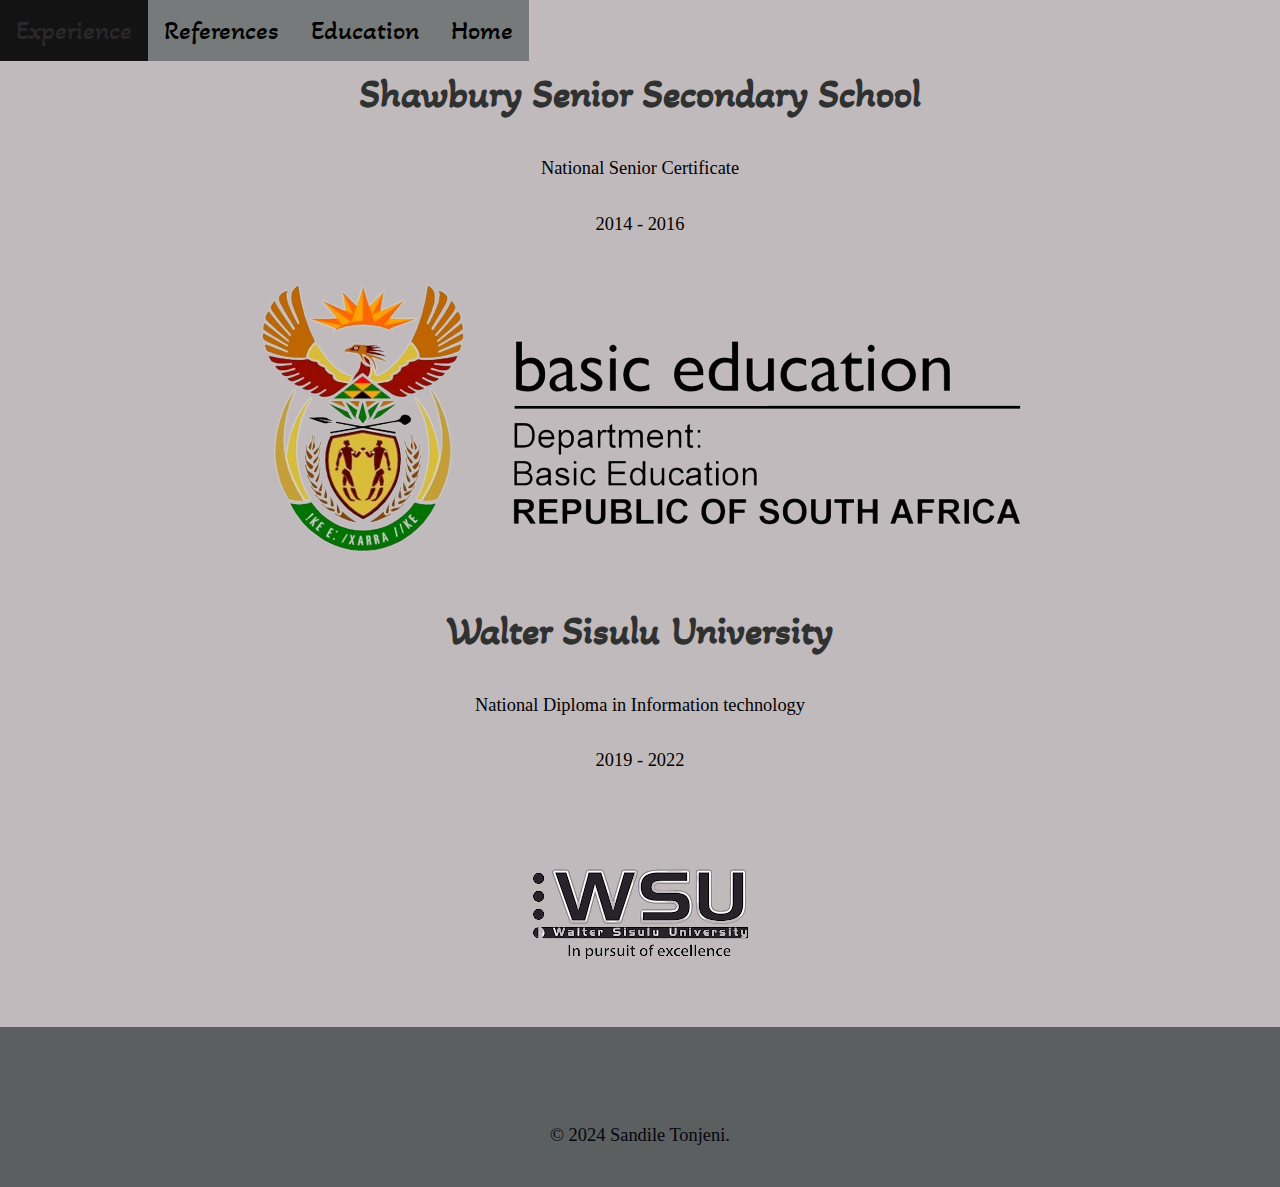
==== SBT/Education.html @ 6f998b89 "Add files via upload" ====
<!DOCTYPE html>
<html lang="en" dir="ltr">
  <head>
    <meta charset="utf-8">
    <title>Education</title>
    <link rel="stylesheet" href="css/styles.css">
    <link rel="icon" href="images/favicons.ico">
    <link rel="preconnect" href="https://fonts.googleapis.com">
    <link rel="preconnect" href="https://fonts.gstatic.com" crossorigin>
  <link href="https://fonts.googleapis.com/css2?family=Akaya+Telivigala&family=Merriweather:wght@300&family=Montserrat:wght@200&family=Playfair+Display:wght@500&family=Redressed&family=Sacramento&display=swap" rel="stylesheet">
  </head>
  <body>
    <div class="topnav">
      <a class="active" href="index.html">Home</a>
      <a href="Education.html">Education</a>
      <a href="Reference.html">References</a>
      <a href="Experience.html">Experience</a>
      
    </div>
    <br><br>
    <h2>Shawbury Senior Secondary School </h2>
    <p>National Senior Certificate</p>
    <p>2014 - 2016</p>
    <img class="portrex-img"  src="images/Basic-Education-removebg-preview.png" alt="Port Rex-img">


    <h2>Walter Sisulu University</h2>
    <p>National Diploma in Information technology</p>
    <p>2019 - 2022</p>
    <img class="nelson" src="images/WSU-removebg-preview.png" alt="Nelson Mandela University-img">

    <div class="bottom">
      <a class="footer-link" href="https://www.linkedin.com/in/sandile-tonjeni-173707223?utm_source=
      hare&utm_campaign=share_via&utm_content=profile&utm_medium=android_app"><i class="fa fa-linkedin-square" style="font-size:48px;color:rgb(108, 108, 110)"></i></i></a>
      <a class="footer-link" href="https://www.facebook.com/"><i class="fa fa-facebook-square" style="font-size:48px;color:rgb(104, 104, 110)"></i></a>
      <p style="color: #05050f;"> © 2024 Sandile Tonjeni.</p>
    </div>
  </body>
</html>

  </body>
</html>
---- SBT/css/styles.css ----
body{
  margin: 0;
  padding-top: 0;
  position: relative;
  text-align: center;
  min-height: 100%;
  background-color: #c0babd;
}

h1{
  font-size: 5.625rem;
  color: #5e5e68;
  margin: 50px auto 0 auto;
  font-family: 'Sacramento', cursive;
}

h2{
  font-size: 2.5rem;
  color: #303131;
  font-family: 'Akaya Telivigala', cursive;
}

h3{
  font-family: 'Montserrat', sans-serif;
  color: #404444;
}

p{
  line-height: 2;
  font-size: 1.15rem;
}

hr{
  border-style: none;
  border-top-style: dotted;
  border-width: 10px;
  border-color: #434044;
  width: 10%;
}

.myself{
  width: 50%;
  margin: auto;
}

.topnav{
  font-family: 'Akaya Telivigala', cursive;
  background-color: #777a7a;
  position: fixed;
  text-decoration: none;
}

.topnav a{
  float: right;
  color: #000000;
  text-align: center;
  padding: 14px 16px;
  text-decoration: none;
  font-size: 1.7rem;
}

.topnav a:hover{
  background-color: #141313;
 color: #2a282b;
}


.logo{
  border-radius: 100rem;
  width: 10rem;
  margin-bottom: 40px;
  padding-bottom: 20px;
}

.top{
  padding-top: 20px;
  padding-bottom: 40px;
}

.middle{
  margin: auto;
  padding-top: 20px;
  padding-bottom: 20px;
}

.skill-row{
  width: 50%;
  margin: 100px auto 100px auto;
  text-align: left;
  text-align: justify;
  line-height: 2;
}

.communication-img{
  border-radius: 100%;
  width: 25%;
  float: left;
  margin-right: 30px;
  }

.pressure{
  border-radius: 100%;
  width: 25%;
  float: right;
  margin-left: 30px;
}

.c-img{
  width: 25%;
  float: left;
  margin-right: 30px;
}

.computer-img{
  width: 25%;
  float: right;
  margin-left: 30px;
}

.plc-img{
  width: 25%;
  float: left;
  margin-right: 30px;
}

.bottom{
  background-color: #5b5f5f;
  position: absolute;
  padding: 15px 0 15px;
  width: 100%;
}

.contact-me{
  padding: 20px;
}

.footer-link{
  color: #a09797;
  font-family: 'Akaya Telivigala', cursive;
  margin: 10px 20px;
  font-size: 1.25rem;
  text-decoration: none;
}

.footer-link a:hover{
  color: #615248;
}

.ann{
  margin: 50px auto;;
}

.peter{
  margin: 50px auto;
}



.bella{
  border-radius: 100%;
  width: 25%;
  float: left;
  margin: auto 30px auto 20px;
}
.cafe-bella{
  margin: 80px auto;
}

.engineer{
  border-radius: 100%;
  width: 28%;
  float: right;
  margin: auto 20px auto 30px;
}

.nmu{
  margin: 50px auto;
}

.bottom-ref{
  background-color: #262e2e;
  position: absolute;
  padding: 15px 0 15px;
  width: 100%;
}

.btn {
   background: #74787c;
   background-image: -webkit-linear-gradient(top, #3D94F6, #1E62D0);
   background-image: -moz-linear-gradient(top, #3D94F6, #1E62D0);
   background-image: -ms-linear-gradient(top, #3D94F6, #1E62D0);
   background-image: -o-linear-gradient(top, #3D94F6, #1E62D0);
   background-image: -webkit-gradient(to bottom, #3D94F6, #1E62D0);
   -webkit-border-radius: 20px;
   -moz-border-radius: 20px;
   border-radius: 20px;
   color: #FFFFFF;
   font-family: Trebuchet MS;
   font-size: 21px;
   font-weight: 100;
   padding: 13px;
   -webkit-box-shadow: 1px 1px 20px 0 #000000;
   -moz-box-shadow: 1px 1px 20px 0 #000000;
   box-shadow: 1px 1px 20px 0 #000000;
   text-shadow: 1px 1px 20px #000000;
   border: solid #337FED 1px;
   text-decoration: none;
   display: inline-block;
   cursor: pointer;
   text-align: center;
}

.btn:hover {
   border: solid #337FED 1px;
   background: #1E9ED0;
   background-image: -webkit-linear-gradient(top, #1E9ED0, #AB3DF6);
   background-image: -moz-linear-gradient(top, #1E9ED0, #AB3DF6);
   background-image: -ms-linear-gradient(top, #1E9ED0, #AB3DF6);
   background-image: -o-linear-gradient(top, #1E9ED0, #AB3DF6);
   background-image: -webkit-gradient(to bottom, #1E9ED0, #AB3DF6);
   -webkit-border-radius: 10px;
   -moz-border-radius: 10px;
   border-radius: 10px;
   text-decoration: none;
}
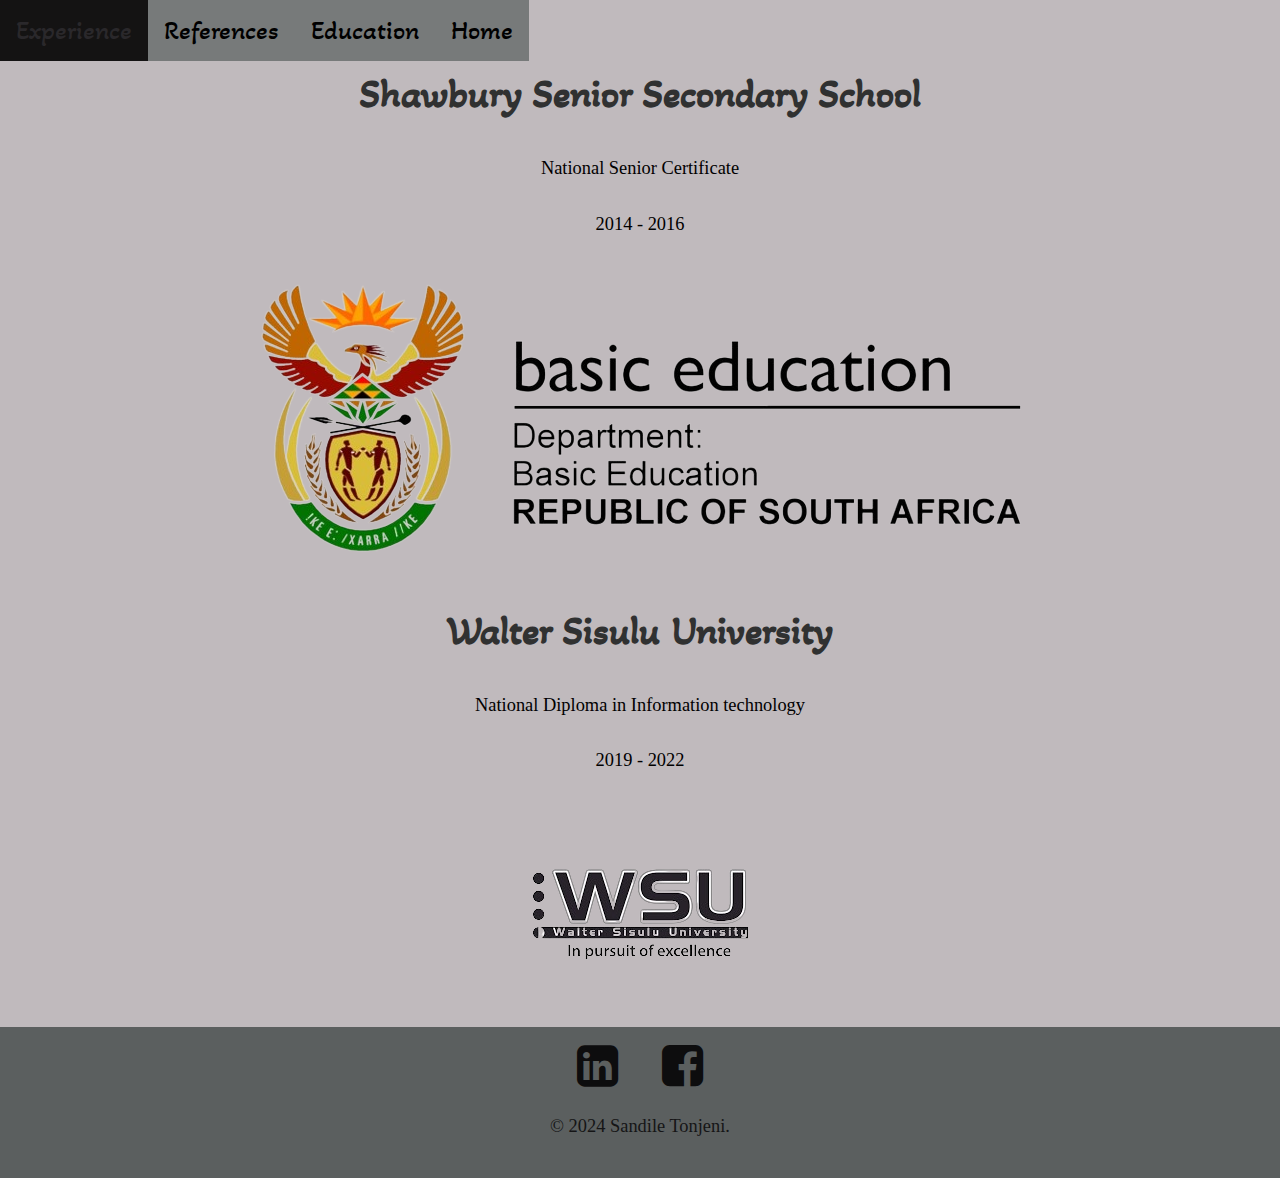
==== commit 3c7464b2: "chngg" ====
--- a/SBT/Education.html
+++ b/SBT/Education.html
@@ -8,6 +8,8 @@
     <link rel="preconnect" href="https://fonts.googleapis.com">
     <link rel="preconnect" href="https://fonts.gstatic.com" crossorigin>
   <link href="https://fonts.googleapis.com/css2?family=Akaya+Telivigala&family=Merriweather:wght@300&family=Montserrat:wght@200&family=Playfair+Display:wght@500&family=Redressed&family=Sacramento&display=swap" rel="stylesheet">
+  <link rel="stylesheet" href="https://cdnjs.cloudflare.com/ajax/libs/font-awesome/4.7.0/css/font-awesome.min.css">
+
   </head>
   <body>
     <div class="topnav">
@@ -31,11 +33,10 @@
 
     <div class="bottom">
       <a class="footer-link" href="https://www.linkedin.com/in/sandile-tonjeni-173707223?utm_source=
-      hare&utm_campaign=share_via&utm_content=profile&utm_medium=android_app"><i class="fa fa-linkedin-square" style="font-size:48px;color:rgb(108, 108, 110)"></i></i></a>
-      <a class="footer-link" href="https://www.facebook.com/"><i class="fa fa-facebook-square" style="font-size:48px;color:rgb(104, 104, 110)"></i></a>
-      <p style="color: #05050f;"> © 2024 Sandile Tonjeni.</p>
+      hare&utm_campaign=share_via&utm_content=profile&utm_medium=android_app"><i class="fa fa-linkedin-square" style="font-size:48px;color:rgb(13, 13, 14)"></i></i></a>
+      <a class="footer-link" href="https://www.facebook.com/"><i class="fa fa-facebook-square" style="font-size:48px;color:rgb(13, 13, 14)"></i></a>
+      <p style="color: #151516;"> © 2024 Sandile Tonjeni.</p>
     </div>
-  </body>
 </html>
 
   </body>
--- a/SBT/css/styles.css
+++ b/SBT/css/styles.css
@@ -156,24 +156,24 @@
 
 
 
-.bella{
+.Paicta-Logo{
   border-radius: 100%;
   width: 25%;
   float: left;
   margin: auto 30px auto 20px;
 }
-.cafe-bella{
+.PAICTA-Intern{
   margin: 80px auto;
 }
 
-.engineer{
+.Automation{
   border-radius: 100%;
   width: 28%;
   float: right;
   margin: auto 20px auto 30px;
 }
 
-.nmu{
+.CapaCITI{
   margin: 50px auto;
 }
 
@@ -186,11 +186,11 @@
 
 .btn {
    background: #74787c;
-   background-image: -webkit-linear-gradient(top, #3D94F6, #1E62D0);
-   background-image: -moz-linear-gradient(top, #3D94F6, #1E62D0);
-   background-image: -ms-linear-gradient(top, #3D94F6, #1E62D0);
-   background-image: -o-linear-gradient(top, #3D94F6, #1E62D0);
-   background-image: -webkit-gradient(to bottom, #3D94F6, #1E62D0);
+   background-image: -webkit-linear-gradient(top, #8ca4be, #474e5a);
+   background-image: -moz-linear-gradient(top, #8ca4be, #474e5a);
+   background-image: -ms-linear-gradient(top, #8ca4be, #474e5a);
+   background-image: -o-linear-gradient(top, #8ca4be, #474e5a);
+   background-image: -webkit-gradient(to bottom, #8ca4be, #474e5a);
    -webkit-border-radius: 20px;
    -moz-border-radius: 20px;
    border-radius: 20px;
@@ -211,13 +211,13 @@
 }
 
 .btn:hover {
-   border: solid #337FED 1px;
-   background: #1E9ED0;
-   background-image: -webkit-linear-gradient(top, #1E9ED0, #AB3DF6);
-   background-image: -moz-linear-gradient(top, #1E9ED0, #AB3DF6);
-   background-image: -ms-linear-gradient(top, #1E9ED0, #AB3DF6);
-   background-image: -o-linear-gradient(top, #1E9ED0, #AB3DF6);
-   background-image: -webkit-gradient(to bottom, #1E9ED0, #AB3DF6);
+   border: solid #474a4d 1px;
+   background: #536a74;
+   background-image: -webkit-linear-gradient(top, #578ea3, #8e7e99);
+   background-image: -moz-linear-gradient(top, #578ea3, #8e7e99);
+   background-image: -ms-linear-gradient(top, #578ea3, #8e7e99);
+   background-image: -o-linear-gradient(top, #578ea3, #8e7e99);
+   background-image: -webkit-gradient(to bottom, #578ea3, #8e7e99);
    -webkit-border-radius: 10px;
    -moz-border-radius: 10px;
    border-radius: 10px;
